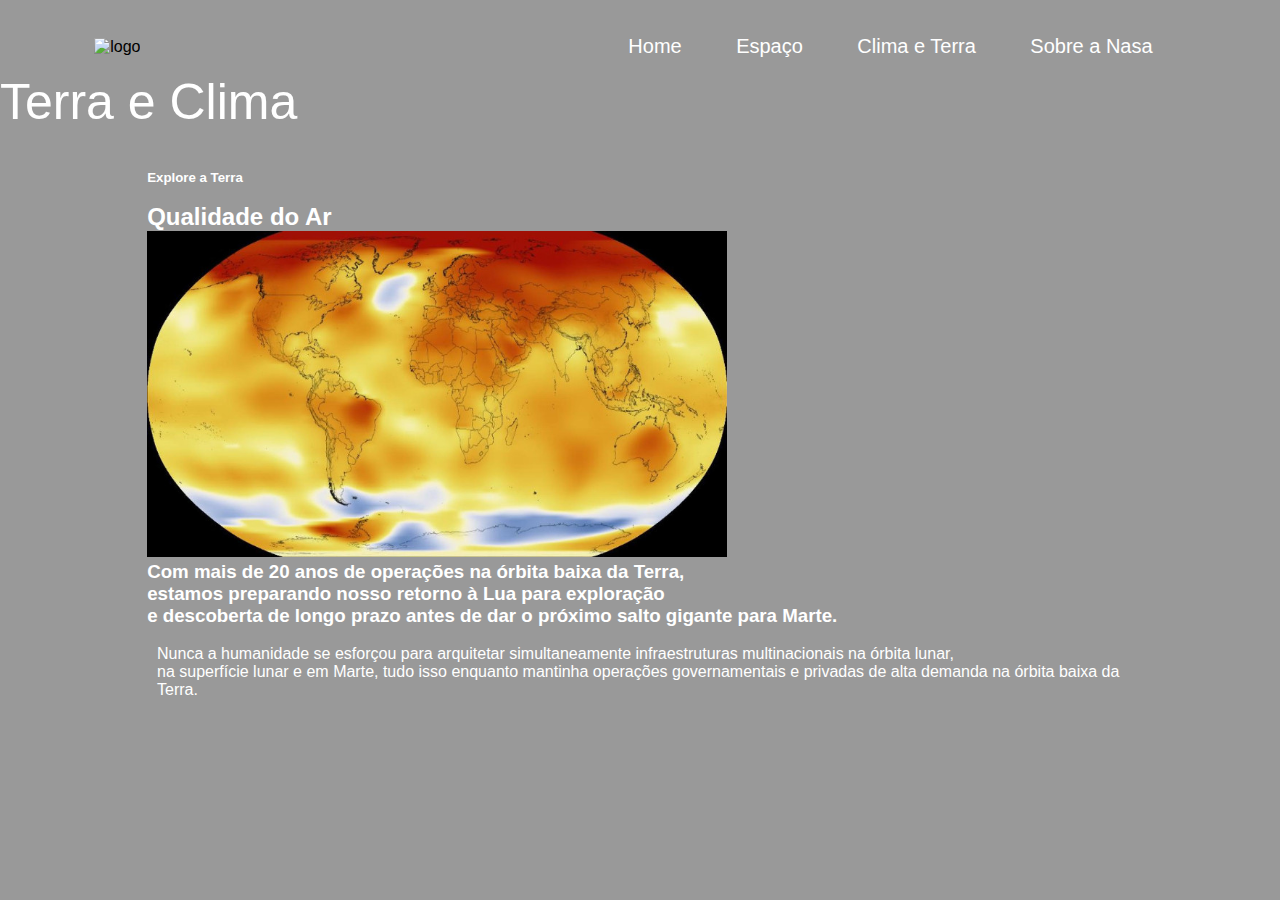
==== pages/climaearth.html @ 3b0460b6 "a" ====
<!DOCTYPE html>
<html lang="en">
<head>
    <meta charset="UTF-8">
    <title>NASA</title>
    <link rel="stylesheet" href="../css/style.css">
</head>
<body>
    <div class="container">
        <nav>
            <div id="logo">
                <img src="../images/nasa-logo.svg" alt="logo" class="logo">
            </div>
            <ul>
                <li><a href="../index.html">Home</a></li>
                <li><a href="./space.html">Espaço</a></li>
                <li><a href="./climaearth.html">Clima e Terra</a></li>
                <li><a href="./aboutnasa.html">Sobre a Nasa</a></li>
            </ul>
        </nav>
        <div class="content">
            <h1>Terra e Clima</h1>
        </div>      
    </div> 
    <div id="section">
        <section>
            <h5>Explore a Terra</h5><br>
            <h2>Qualidade do Ar</h2>            
            <img src="../images/nasa_aquecimento.png" alt="Nave Orion" width="580px">

            <div id="section_content_space">
                <h3>Com mais de 20 anos de operações na órbita baixa da Terra, <br>
                    estamos preparando nosso retorno à Lua para exploração <br>
                    e descoberta de longo prazo antes de dar o próximo salto gigante para Marte.</h3>
                <p>
                    <br>
                    Nunca a humanidade se esforçou para arquitetar simultaneamente infraestruturas multinacionais na órbita lunar, <br>
                    na superfície lunar e em Marte, tudo isso enquanto mantinha operações governamentais e privadas de alta demanda na órbita baixa da Terra.
            </div>
        </section>
    </div>


    
    
</body>
</html>
---- css/style.css ----
:root{
    --color: #ff6734;
    --white: #fff;
    --dg:darkgray
    --twitter:  hsl(207, 93%, 46%);
    --fb:hsl(221, 89%, 41%);
  }
  
  *{
      margin: 0;
      padding: 0;
      box-sizing: border-box;
  }
  
  body{
      font-family: 'Poppins', sans-serif;
      background: linear-gradient(rgba(0,0,0,0.4),rgba(0,0,0,0.4)), url(../images/bg.jpg) no-repeat;
      background-size: cover;
      background: url ('../images/bg.jpg') center center no-repeat fixed; -webkit-background-size: cover; -moz-background-size: cover; -o-background-size: cover; background-size: cover;
  }                                                                                                                                                                                
  nav{
    display: flex;
    justify-content: space-between;
    align-items: center;
    padding-top: 20px;
    margin-right:8%;
  }
  nav ul{
    flex: 1;
    text-align: right;
    }
    nav ul li{
        display: inline-block;
        list-style: none;
        margin: 15px 25px;
    }
    nav ul li a{
        color:#fff;
        text-decoration: none;
        cursor: pointer;
        font-size: 20px;
    }
    nav ul li a:hover{
        color: #FF6347;
    }
  #logo{
    margin-left:8%;
  }
  .heading{
    margin-top:2%;
    text-align:left;
    margin-left:10%;
    }
  #section{
    color:white;
    margin-bottom:2%;
    
    padding:1.5%;
    border-radius: 10px;
    margin-left: 10%;
    margin-right: 10%;
  }
  h1 {
    color: #fff;
    font-size: 50px;
    font-weight: 500;
    margin-bottom: 20px;
  }

  #section_content {
    margin-top: 10px;
  }
  .content a{
    text-decoration: none;
    color:#fff;
    font-size: 17px;
  }
  .content a:hover{
    color:#FF6347
  }
  span {
    color: #fff;
  }
  #footer{
    
    color: white;
    text-decoration: none;
    cursor: pointer;
    text-align: left;
    background-color:black;
    width:auto;
    height:auto;
    font-size:15px;
    padding-left:2.5%;
    bottom:0;
    padding-top: 1%;
 
  }
#footer_content_space{
  color: white;
  text-decoration: none;
  cursor: pointer;
  text-align: left;
  background-color:black;
  width:auto;
  height:15rem;
  font-size:15px;
  padding-left:2.5%;
  bottom:0;
  padding-top: 1%;

}

#img1, p{
  display: flex;
  padding-left: 1%;
  font-family:Arial, Helvetica, sans-serif;
}
  
#img2, p{
  display: flex;
  padding-left: 1%;
  font-family:Arial, Helvetica, sans-serif;

}

#img3{
  display: flex;
  padding-left: 1%;
  font-family:Arial, Helvetica, sans-serif;

}
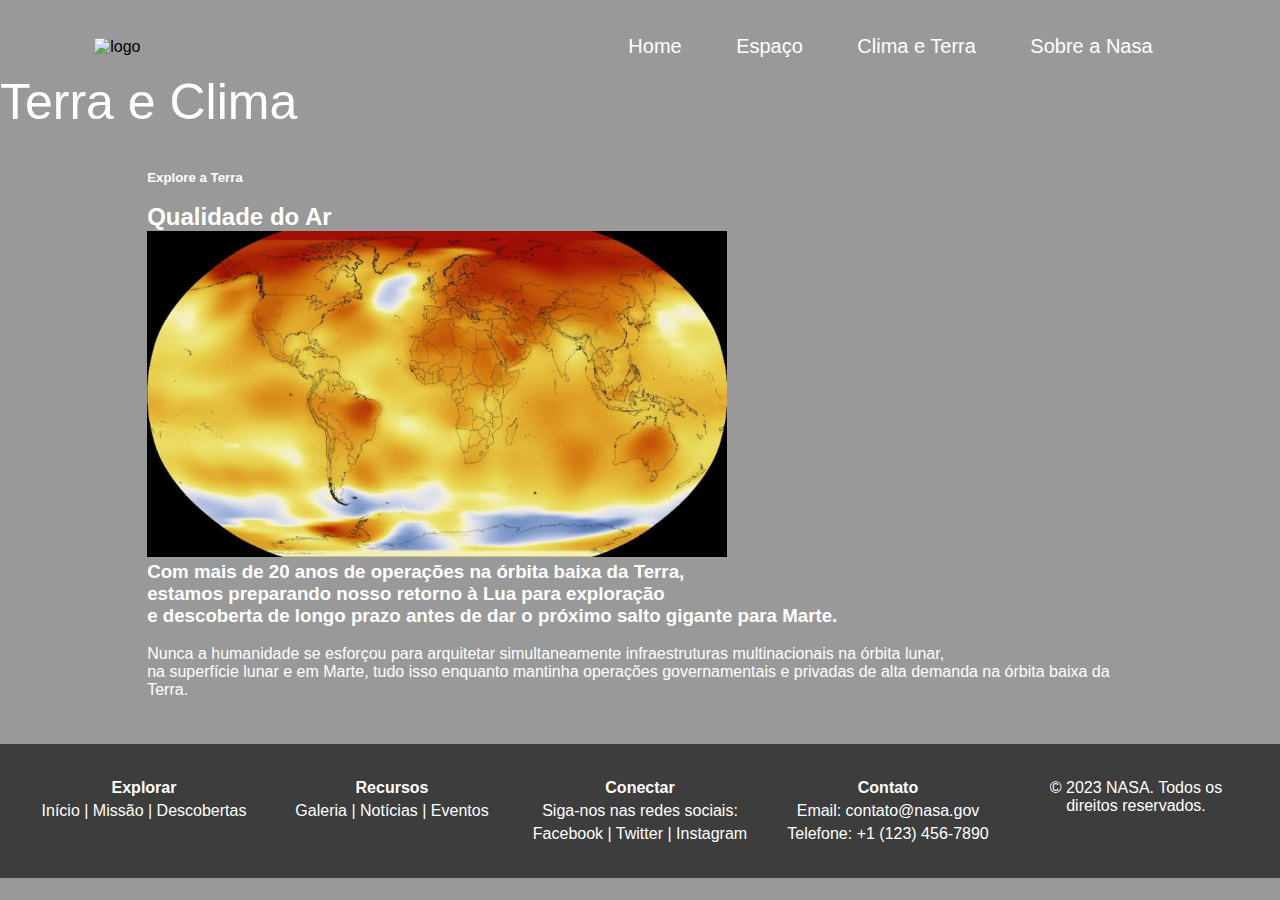
==== commit 6575328f: "update_nasaweb" ====
--- a/pages/climaearth.html
+++ b/pages/climaearth.html
@@ -39,6 +39,33 @@
             </div>
         </section>
     </div>
+    <footer>
+        <div>
+            <p><strong>Explorar</strong></p>
+            <p><a href="#inicio">Início</a> | <a href="#missao">Missão</a> | <a href="#descobertas">Descobertas</a></p>
+        </div>
+        <div>
+            <p><strong>Recursos</strong></p>
+            <p><a href="#galeria">Galeria</a> | <a href="#noticias">Notícias</a> | <a href="#eventos">Eventos</a></p>
+        </div>
+        <div>
+            <p><strong>Conectar</strong></p>
+            <p>Siga-nos nas redes sociais:</p>
+            <p>
+                <a href="https://www.facebook.com/nasa" target="_blank">Facebook</a> | 
+                <a href="https://twitter.com/nasa" target="_blank">Twitter</a> | 
+                <a href="https://www.instagram.com/nasa/" target="_blank">Instagram</a>
+            </p>
+        </div>
+        <div>
+            <p><strong>Contato</strong></p>
+            <p>Email: <a href="mailto:contato@nasa.gov">contato@nasa.gov</a></p>
+            <p>Telefone: +1 (123) 456-7890</p>
+        </div>
+        <div>
+            <p>&copy; 2023 NASA. Todos os direitos reservados.</p>
+        </div>
+    </footer>
 
 
     
--- a/css/style.css
+++ b/css/style.css
@@ -81,53 +81,76 @@
   span {
     color: #fff;
   }
-  #footer{
-    
-    color: white;
+  footer {
+    background-color: rgba(0,0,0,0.6);
+    color: #fff;
+    text-align: center;
+    padding: 20px;
+    display: flex;
+    flex-wrap: wrap;
+    justify-content: space-around;
+}
+footer div {
+    flex: 1;
+    margin: 10px;
+}
+footer p {
+    margin: 5px 0;
+}
+footer a {
+    color: #fff;
     text-decoration: none;
-    cursor: pointer;
-    text-align: left;
-    background-color:black;
-    width:auto;
-    height:auto;
-    font-size:15px;
-    padding-left:2.5%;
-    bottom:0;
-    padding-top: 1%;
- 
-  }
-#footer_content_space{
-  color: white;
-  text-decoration: none;
-  cursor: pointer;
-  text-align: left;
-  background-color:black;
-  width:auto;
-  height:15rem;
-  font-size:15px;
-  padding-left:2.5%;
-  bottom:0;
-  padding-top: 1%;
-
+}
+footer a:hover {
+    text-decoration: underline;
 }
 
-#img1, p{
-  display: flex;
+
+#img1{
+  display:flex;
   padding-left: 1%;
+  padding-right: 15%;
   font-family:Arial, Helvetica, sans-serif;
 }
+
   
-#img2, p{
-  display: flex;
+#img2{
+  float:left;
   padding-left: 1%;
+  padding-right: 1%;
   font-family:Arial, Helvetica, sans-serif;
 
 }
 
+#img2_content{
+  padding-left: 1%;
+  margin-bottom: 10%;
+}
+
 #img3{
-  display: flex;
+  
+  float:left;
   padding-left: 1%;
+  padding-right: 1%;
   font-family:Arial, Helvetica, sans-serif;
 
 }
 
+#img3_content{
+  padding-left:1%;
+  margin-bottom: 30%;
+}
+
+#img4{
+  float: left;
+  padding-left: 1%;
+  padding-left:1%;
+  padding-right: 1%;
+  font-family: Arial, Helvetica, sans-serif;
+}
+ 
+#img4_content{
+  color: white;
+  padding-left: 1%;
+  margin-top: 30%;
+}